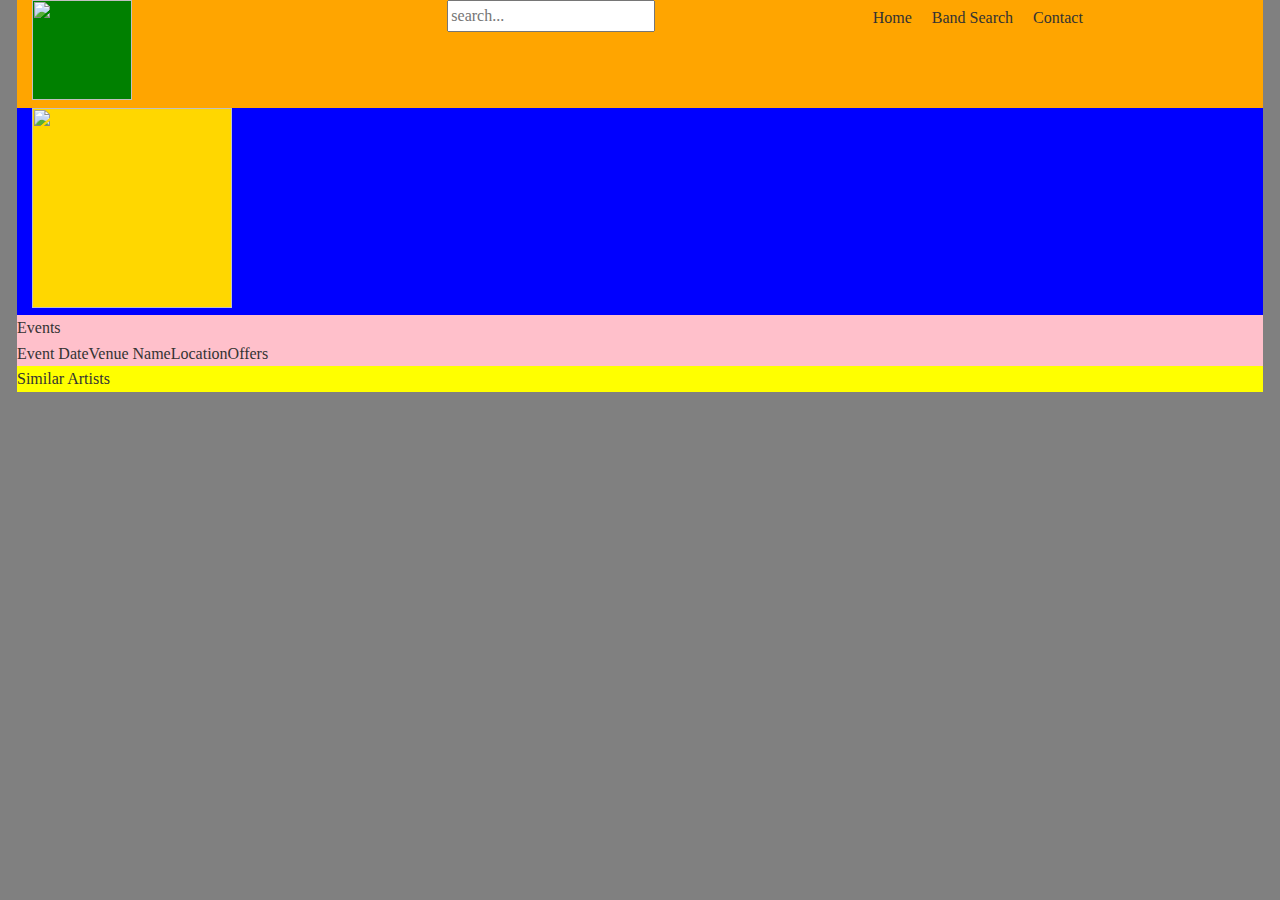
==== bio.html @ 40aa423f "rearranged html pages" ====
<!doctype html>
<html lang="en">
<head>
    <title></title>
    <meta name="viewport" initial-scale="1">
    <link href="https://maxcdn.bootstrapcdn.com/bootstrap/3.3.7/css/bootstrap.min.css" rel="stylesheet" integrity="sha384-BVYiiSIFeK1dGmJRAkycuHAHRg32OmUcww7on3RYdg4Va+PmSTsz/K68vbdEjh4u" crossorigin="anonymous">
    <link rel=stylesheet type="text/css" href="assets/css/reset.css">
    <link rel=stylesheet type="text/css" href="assets/css/style.css">
</head>
<body>
    <header class='row'>
        <div class='col-sm-4'>
            <img id='main-logo' src="">
        </div>
        <div  class='col-sm-4'>
            <form>
                <input type="searchbar" name="searchbar" placeholder="search..." id="submit">
            </form>
        </div>
        <nav class='col-sm-4'>
            <ul>
                <li>Home</li>
                <li>Band Search</li>
                <li>Contact</li>
            </ul>
        </nav>
    </header>
    <main>
        <h1 id="band-name"></h1>
        <section id='top-section' class='row'>
            <div class='col-sm-5'>
                <img id='band-img' src="#" />
            </div>
            <article class='col-sm-7'>
                <p id="band-bio"></p>
            </article>
        </section>
        <section id='middle-section' class='row'>
            <h2>Events</h2>
            <table id="events-table">
                <tr>
                    <th>Event Date</th>
                    <th>Venue Name</th>
                    <th>Location</th>
                    <th>Offers</th>
                </tr>
            </table>
        </section>
            
        <section id= 'bottom-section' class='row'>
        <article>
            <h2>Similar Artists</h2>
            <ul id="similar">
            </ul>
        </article>
        <aside>
            <a href="#"></a>
            <a href="#"></a>
            <a href="#"></a>
        </aside>
        </section>
    </main>
    <footer class='row'>
        
    </footer>
    <script src="https://cdnjs.cloudflare.com/ajax/libs/moment.js/2.19.0/moment.min.js"></script>
    <script type="text/javascript" src="https://ajax.googleapis.com/ajax/libs/jquery/3.2.1/jquery.min.js"></script>
    <script src="https://maxcdn.bootstrapcdn.com/bootstrap/3.3.7/js/bootstrap.min.js" integrity="sha384-Tc5IQib027qvyjSMfHjOMaLkfuWVxZxUPnCJA7l2mCWNIpG9mGCD8wGNIcPD7Txa" crossorigin="anonymous"></script> 
    <script type="text/javascript" src='assets/javascript/logic.js'></script>
</body>
</html>
---- assets/css/style.css ----
body {
    background-color: gray;
    font-size: 16px;
    line-height: 1.6;
    width: 95%;
    margin: 0 auto;
}
header {
    background-color: orange;
}
#top-section {
    background-color: blue;
}
#middle-section {
    background-color: pink;
}
#bottom-section {
    background-color: yellow;
}
footer {
    background-color: black;
    color: white;
}
#main-logo {
    width: 100px;
    height: 100px;
    background-color: green;
}
    nav> ul {
        display: flex;
    }
    nav > ul > li {
        padding: 5px;
        margin: 0 5px;
    }
    li:hover {
        background-color: turquoise;
    }
    #band-img {
        background-color: gold;
        width: 200px;
        height: 200px;
    }
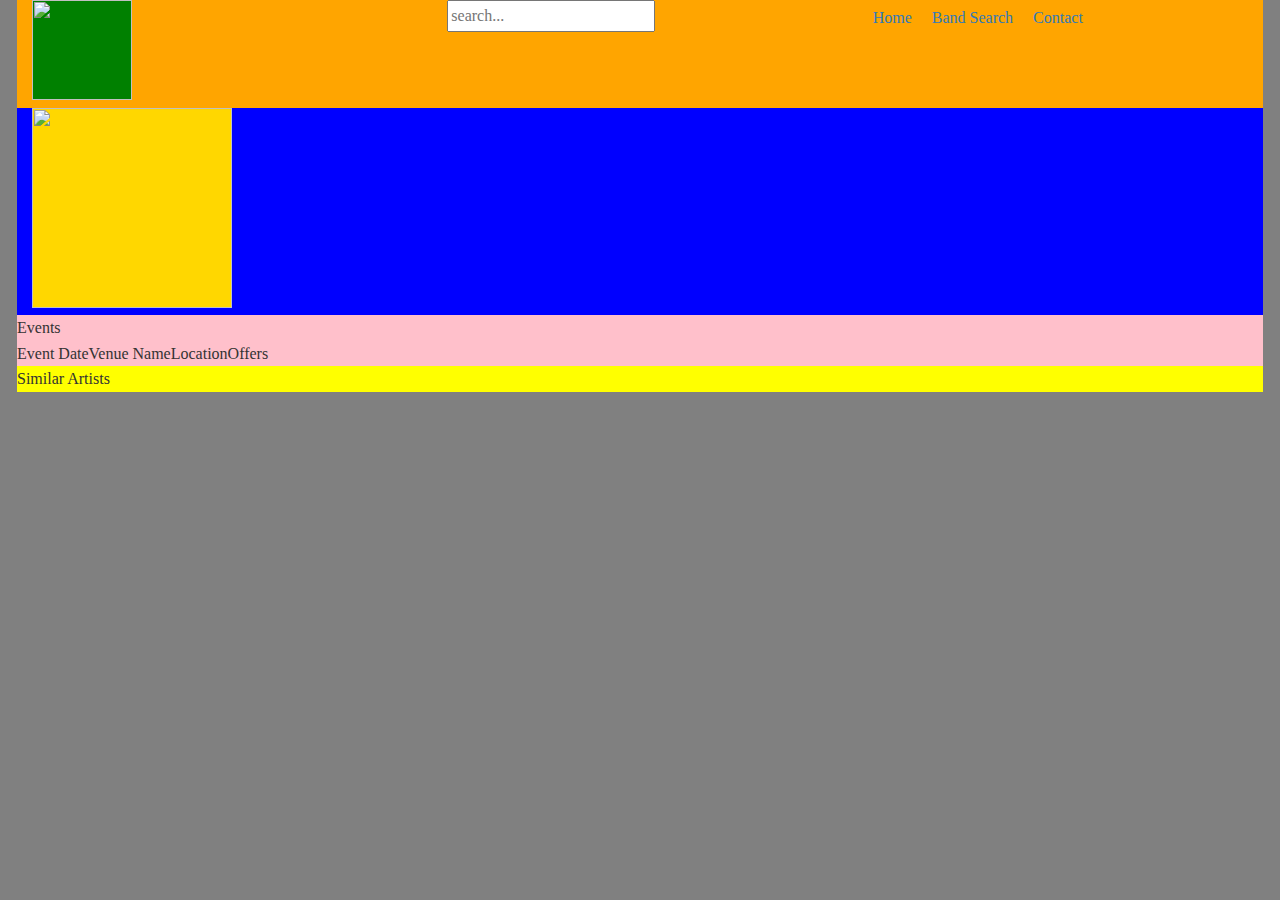
==== commit bc0bab2b: "hrefs added" ====
--- a/bio.html
+++ b/bio.html
@@ -19,9 +19,9 @@
         </div>
         <nav class='col-sm-4'>
             <ul>
-                <li>Home</li>
-                <li>Band Search</li>
-                <li>Contact</li>
+                <li><a href="index.html">Home</a></li>
+                <li><a href="bio.html">Band Search</a></li>
+                <li><a href="contact.html">Contact</a></li>
             </ul>
         </nav>
     </header>
